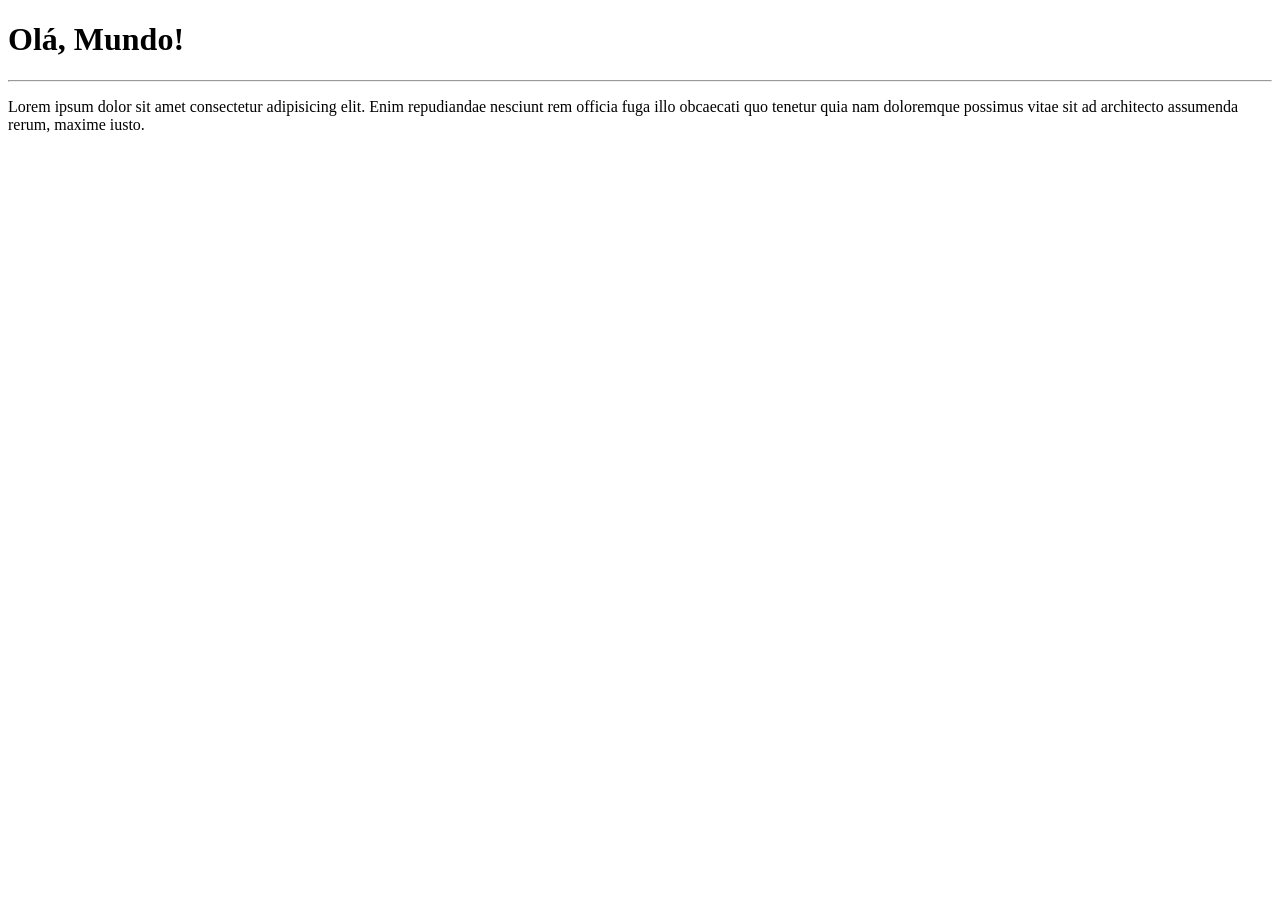
==== index.html @ dfb0e971 "Update index" ====
<!DOCTYPE html>
<html lang="en">
<head>
    <meta charset="UTF-8">
    <meta http-equiv="X-UA-Compatible" content="IE=edge">
    <meta name="viewport" content="width=device-width, initial-scale=1.0">
    <title>Site exemplo</title>
</head>
<body>
    <h1>Olá, Mundo!</h1>
    <hr>
    <p>Lorem ipsum dolor sit amet consectetur adipisicing elit. Enim repudiandae nesciunt rem officia fuga illo obcaecati quo tenetur quia nam doloremque possimus vitae sit ad architecto assumenda rerum, maxime iusto.</p>
</body>
</html>
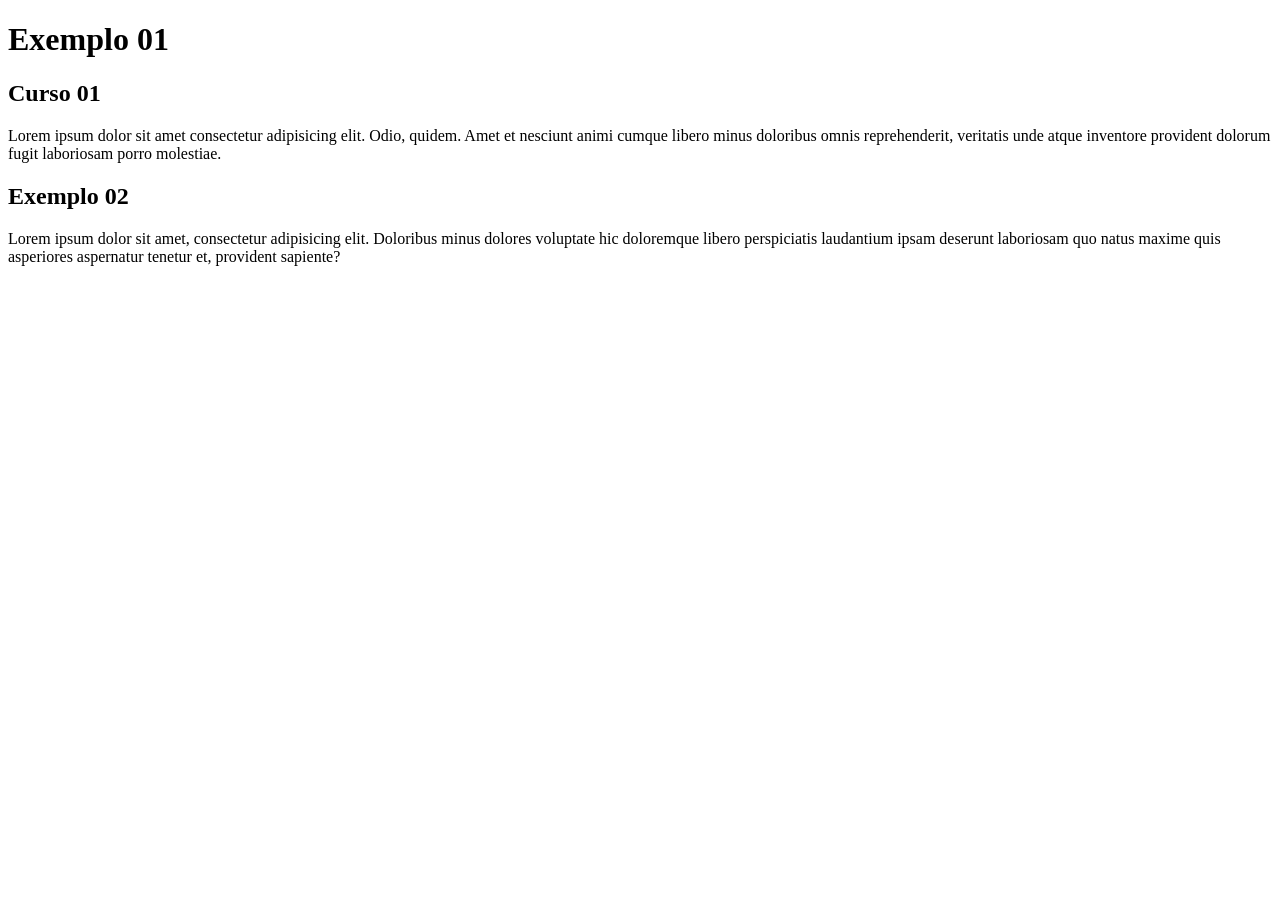
==== commit 022030ff: "Start conteúdo" ====
--- a/index.html
+++ b/index.html
@@ -7,8 +7,18 @@
     <title>Site exemplo</title>
 </head>
 <body>
-    <h1>Olá, Mundo!</h1>
-    <hr>
-    <p>Lorem ipsum dolor sit amet consectetur adipisicing elit. Enim repudiandae nesciunt rem officia fuga illo obcaecati quo tenetur quia nam doloremque possimus vitae sit ad architecto assumenda rerum, maxime iusto.</p>
+    <main>
+        <header>
+            <h1>Exemplo 01</h1>
+        </header>
+        <article>
+            <h2>Curso 01</h2>
+            <p>Lorem ipsum dolor sit amet consectetur adipisicing elit. Odio, quidem. Amet et nesciunt animi cumque libero minus doloribus omnis reprehenderit, veritatis unde atque inventore provident dolorum fugit laboriosam porro molestiae.</p>
+        </article>
+        <article>
+            <h2>Exemplo 02</h2>
+            <p>Lorem ipsum dolor sit amet, consectetur adipisicing elit. Doloribus minus dolores voluptate hic doloremque libero perspiciatis laudantium ipsam deserunt laboriosam quo natus maxime quis asperiores aspernatur tenetur et, provident sapiente?</p>
+        </article>
+    </main>
 </body>
 </html>
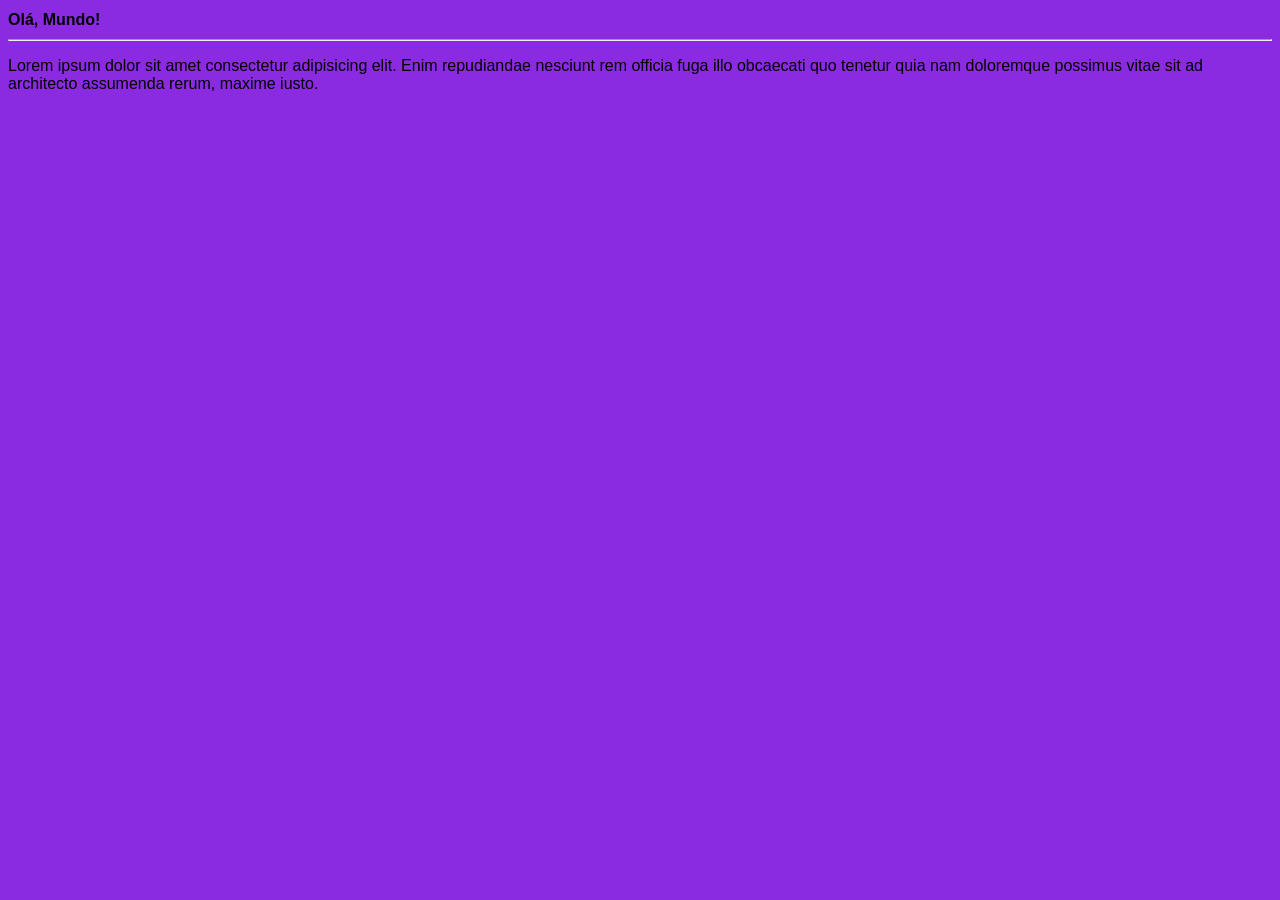
==== commit d72df828: "Start design" ====
--- a/index.html
+++ b/index.html
@@ -5,20 +5,11 @@
     <meta http-equiv="X-UA-Compatible" content="IE=edge">
     <meta name="viewport" content="width=device-width, initial-scale=1.0">
     <title>Site exemplo</title>
+    <link rel="stylesheet" href="style.css">
 </head>
 <body>
-    <main>
-        <header>
-            <h1>Exemplo 01</h1>
-        </header>
-        <article>
-            <h2>Curso 01</h2>
-            <p>Lorem ipsum dolor sit amet consectetur adipisicing elit. Odio, quidem. Amet et nesciunt animi cumque libero minus doloribus omnis reprehenderit, veritatis unde atque inventore provident dolorum fugit laboriosam porro molestiae.</p>
-        </article>
-        <article>
-            <h2>Exemplo 02</h2>
-            <p>Lorem ipsum dolor sit amet, consectetur adipisicing elit. Doloribus minus dolores voluptate hic doloremque libero perspiciatis laudantium ipsam deserunt laboriosam quo natus maxime quis asperiores aspernatur tenetur et, provident sapiente?</p>
-        </article>
-    </main>
+    <h1>Olá, Mundo!</h1>
+    <hr>
+    <p>Lorem ipsum dolor sit amet consectetur adipisicing elit. Enim repudiandae nesciunt rem officia fuga illo obcaecati quo tenetur quia nam doloremque possimus vitae sit ad architecto assumenda rerum, maxime iusto.</p>
 </body>
 </html>
--- a/style.css
+++ b/style.css
@@ -0,0 +1,16 @@
+* {
+    font-family: Arial, Helvetica, sans-serif;
+    font-size: 16px;
+}
+
+body {
+    background-color: blueviolet;
+}
+
+main {
+    background-color: white;
+    width: 500px;
+    margin: auto;
+    padding: 10px;
+    box-shadow: 3px 3px 5px #000000;
+}
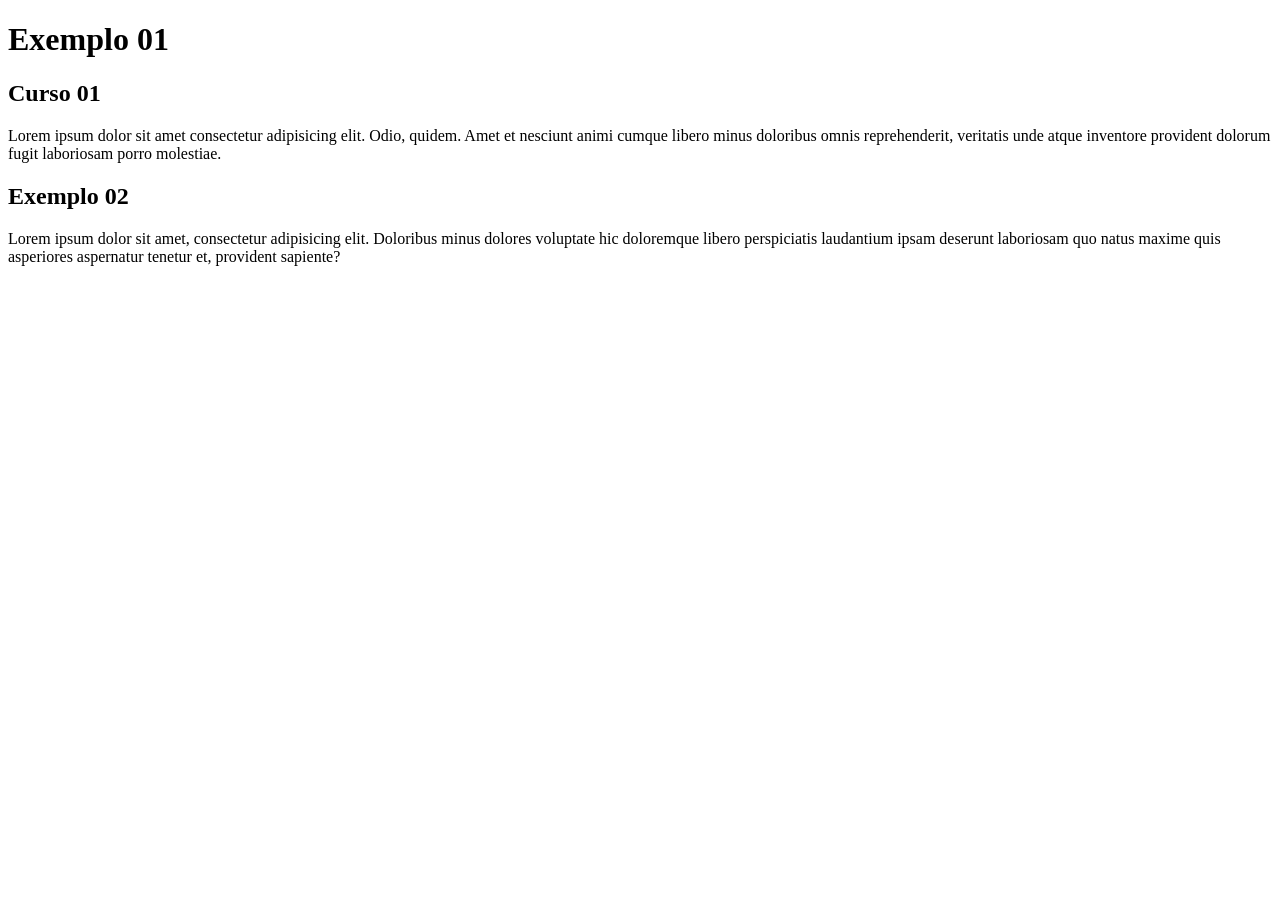
==== commit 00f539db: "Titulo" ====
--- a/index.html
+++ b/index.html
@@ -4,12 +4,21 @@
     <meta charset="UTF-8">
     <meta http-equiv="X-UA-Compatible" content="IE=edge">
     <meta name="viewport" content="width=device-width, initial-scale=1.0">
-    <title>Site exemplo</title>
-    <link rel="stylesheet" href="style.css">
+    <title>Site Teste</title>
 </head>
 <body>
-    <h1>Olá, Mundo!</h1>
-    <hr>
-    <p>Lorem ipsum dolor sit amet consectetur adipisicing elit. Enim repudiandae nesciunt rem officia fuga illo obcaecati quo tenetur quia nam doloremque possimus vitae sit ad architecto assumenda rerum, maxime iusto.</p>
+    <main>
+        <header>
+            <h1>Exemplo 01</h1>
+        </header>
+        <article>
+            <h2>Curso 01</h2>
+            <p>Lorem ipsum dolor sit amet consectetur adipisicing elit. Odio, quidem. Amet et nesciunt animi cumque libero minus doloribus omnis reprehenderit, veritatis unde atque inventore provident dolorum fugit laboriosam porro molestiae.</p>
+        </article>
+        <article>
+            <h2>Exemplo 02</h2>
+            <p>Lorem ipsum dolor sit amet, consectetur adipisicing elit. Doloribus minus dolores voluptate hic doloremque libero perspiciatis laudantium ipsam deserunt laboriosam quo natus maxime quis asperiores aspernatur tenetur et, provident sapiente?</p>
+        </article>
+    </main>
 </body>
 </html>
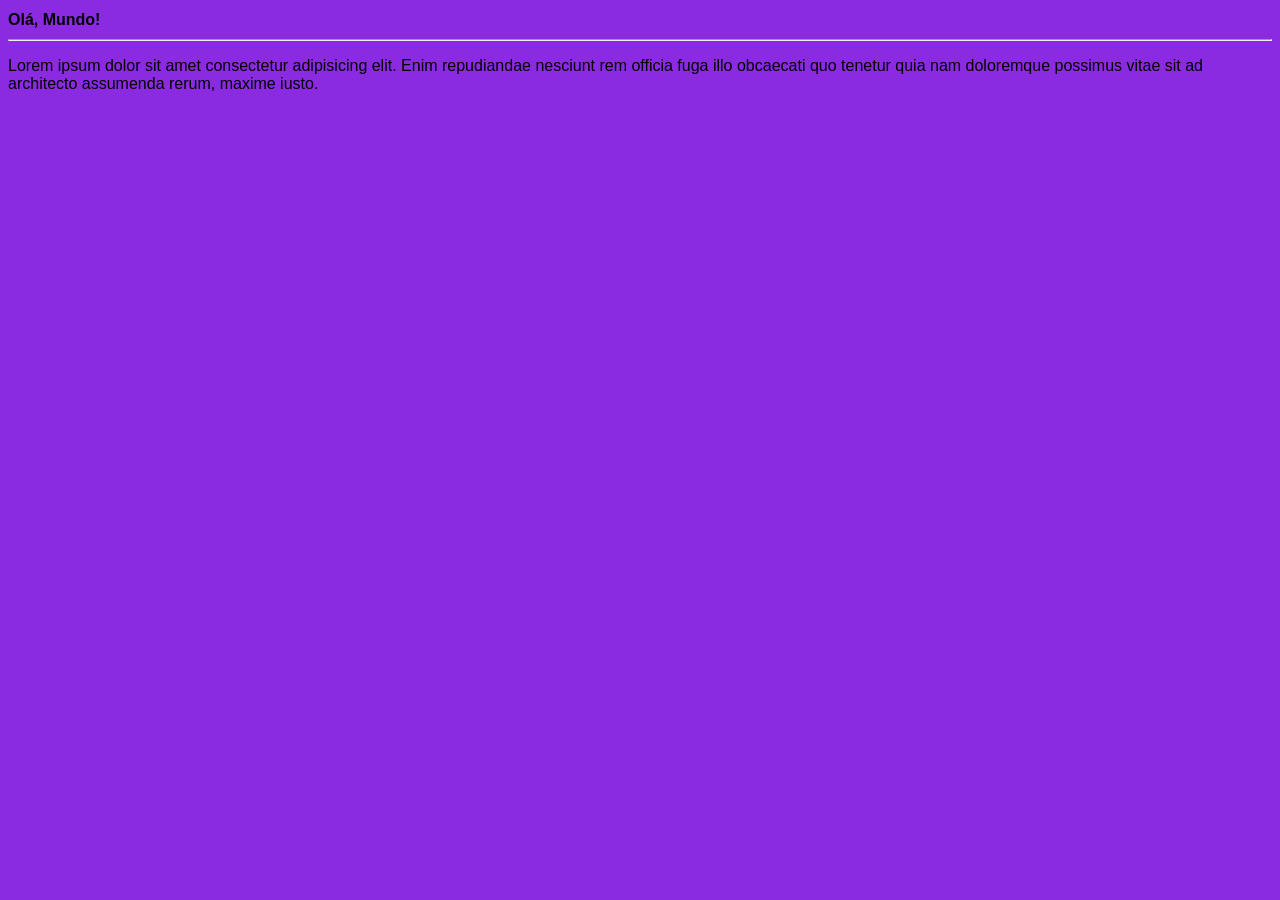
==== commit 852607a9: "Titulo" ====
--- a/index.html
+++ b/index.html
@@ -4,21 +4,12 @@
     <meta charset="UTF-8">
     <meta http-equiv="X-UA-Compatible" content="IE=edge">
     <meta name="viewport" content="width=device-width, initial-scale=1.0">
-    <title>Site Teste</title>
+    <title>Site Test</title>
+    <link rel="stylesheet" href="style.css">
 </head>
 <body>
-    <main>
-        <header>
-            <h1>Exemplo 01</h1>
-        </header>
-        <article>
-            <h2>Curso 01</h2>
-            <p>Lorem ipsum dolor sit amet consectetur adipisicing elit. Odio, quidem. Amet et nesciunt animi cumque libero minus doloribus omnis reprehenderit, veritatis unde atque inventore provident dolorum fugit laboriosam porro molestiae.</p>
-        </article>
-        <article>
-            <h2>Exemplo 02</h2>
-            <p>Lorem ipsum dolor sit amet, consectetur adipisicing elit. Doloribus minus dolores voluptate hic doloremque libero perspiciatis laudantium ipsam deserunt laboriosam quo natus maxime quis asperiores aspernatur tenetur et, provident sapiente?</p>
-        </article>
-    </main>
+    <h1>Olá, Mundo!</h1>
+    <hr>
+    <p>Lorem ipsum dolor sit amet consectetur adipisicing elit. Enim repudiandae nesciunt rem officia fuga illo obcaecati quo tenetur quia nam doloremque possimus vitae sit ad architecto assumenda rerum, maxime iusto.</p>
 </body>
 </html>
--- a/style.css
+++ b/style.css
@@ -0,0 +1,16 @@
+* {
+    font-family: Arial, Helvetica, sans-serif;
+    font-size: 16px;
+}
+
+body {
+    background-color: blueviolet;
+}
+
+main {
+    background-color: white;
+    width: 500px;
+    margin: auto;
+    padding: 10px;
+    box-shadow: 3px 3px 5px #000000;
+}
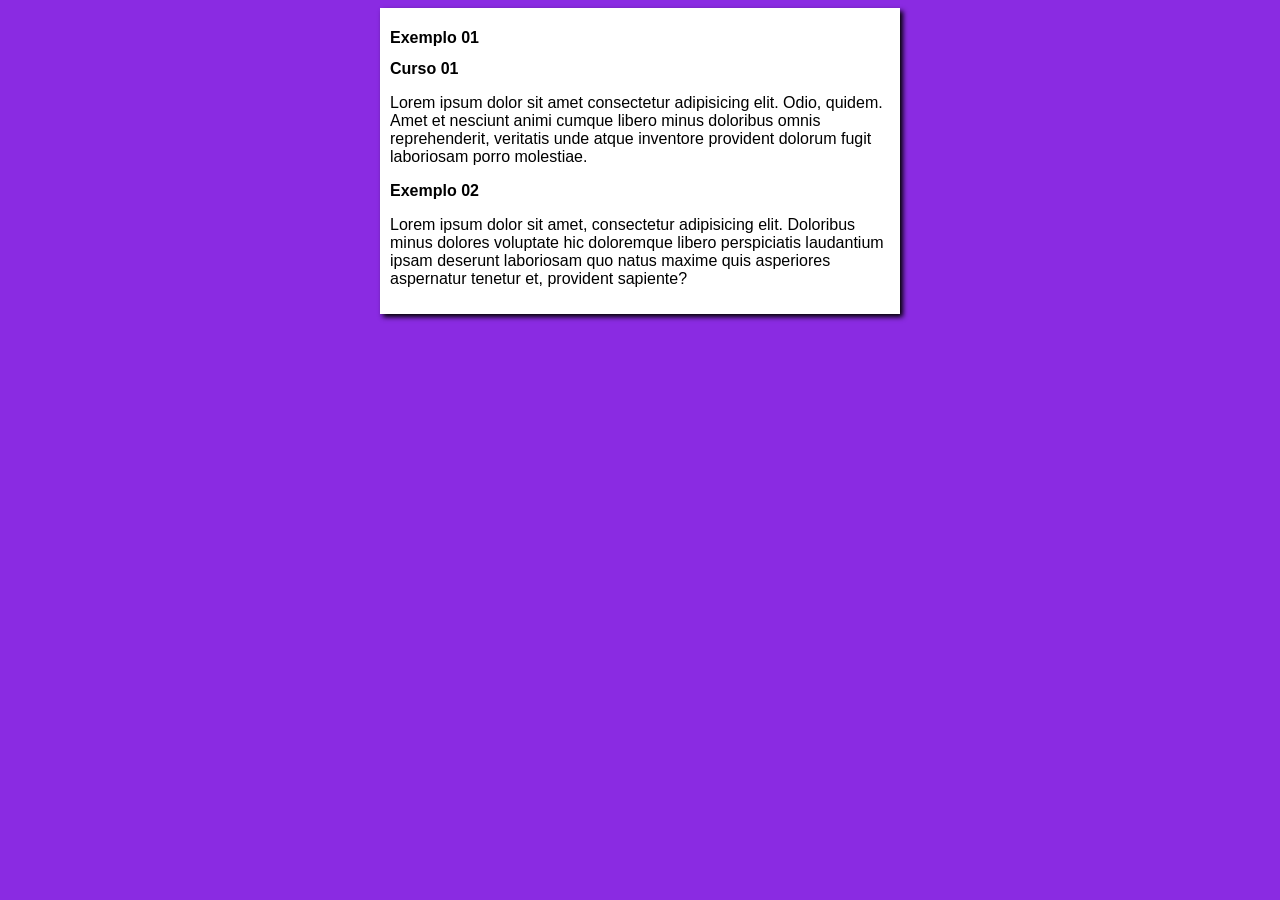
==== commit d5bab021: "Merge branch 'design'" ====
--- a/index.html
+++ b/index.html
@@ -4,12 +4,22 @@
     <meta charset="UTF-8">
     <meta http-equiv="X-UA-Compatible" content="IE=edge">
     <meta name="viewport" content="width=device-width, initial-scale=1.0">
-    <title>Site Test</title>
+    <title>Site Teste</title>
     <link rel="stylesheet" href="style.css">
 </head>
 <body>
-    <h1>Olá, Mundo!</h1>
-    <hr>
-    <p>Lorem ipsum dolor sit amet consectetur adipisicing elit. Enim repudiandae nesciunt rem officia fuga illo obcaecati quo tenetur quia nam doloremque possimus vitae sit ad architecto assumenda rerum, maxime iusto.</p>
+    <main>
+        <header>
+            <h1>Exemplo 01</h1>
+        </header>
+        <article>
+            <h2>Curso 01</h2>
+            <p>Lorem ipsum dolor sit amet consectetur adipisicing elit. Odio, quidem. Amet et nesciunt animi cumque libero minus doloribus omnis reprehenderit, veritatis unde atque inventore provident dolorum fugit laboriosam porro molestiae.</p>
+        </article>
+        <article>
+            <h2>Exemplo 02</h2>
+            <p>Lorem ipsum dolor sit amet, consectetur adipisicing elit. Doloribus minus dolores voluptate hic doloremque libero perspiciatis laudantium ipsam deserunt laboriosam quo natus maxime quis asperiores aspernatur tenetur et, provident sapiente?</p>
+        </article>
+    </main>
 </body>
 </html>
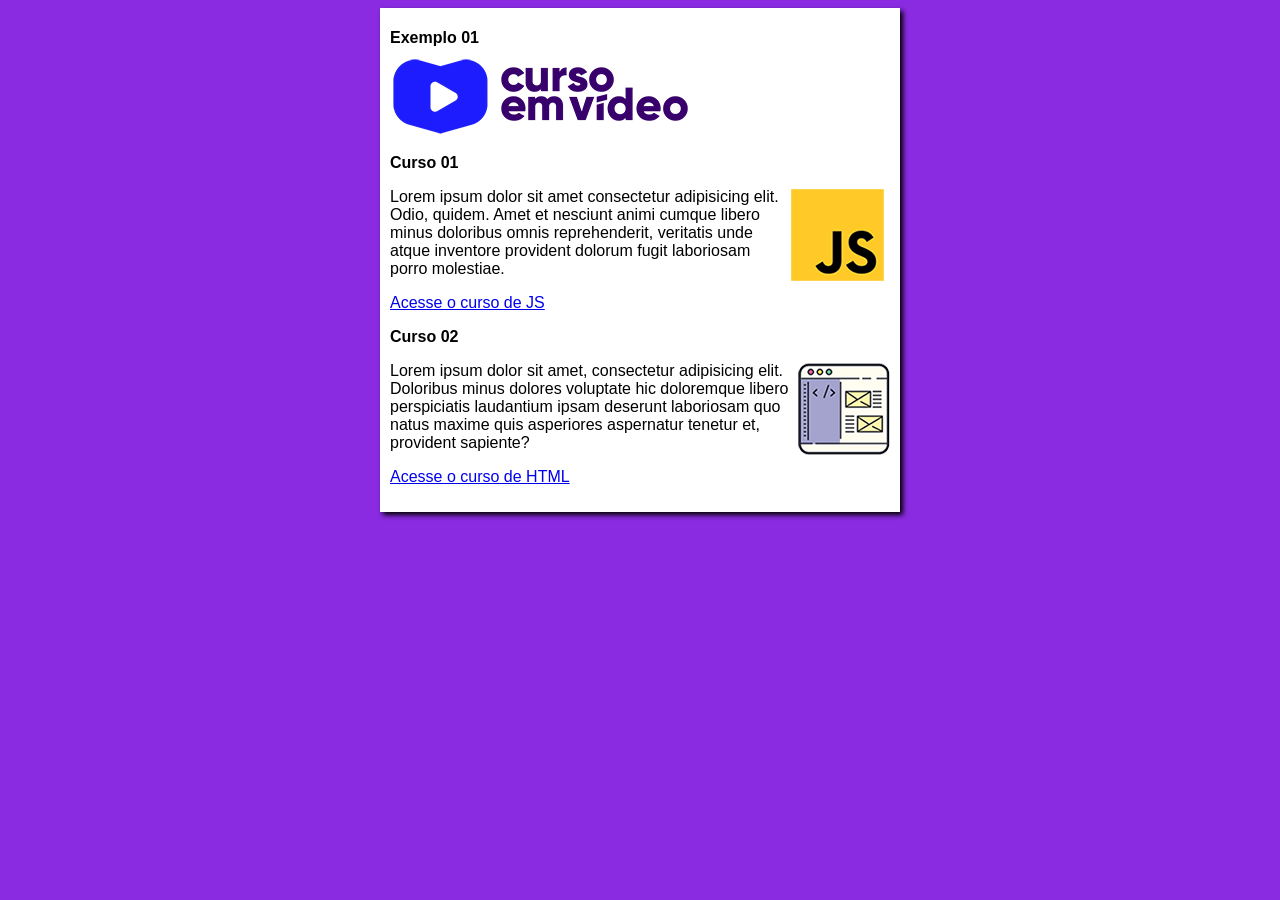
==== commit c7f8325f: "Update" ====
--- a/index.html
+++ b/index.html
@@ -11,14 +11,21 @@
     <main>
         <header>
             <h1>Exemplo 01</h1>
+            <img src="imagens/curso-em-video-cor.png" alt="Curso em Video">
         </header>
+
         <article>
             <h2>Curso 01</h2>
+            <img class="lado" src="imagens/curso-javascript.png" alt="Curso JS">
             <p>Lorem ipsum dolor sit amet consectetur adipisicing elit. Odio, quidem. Amet et nesciunt animi cumque libero minus doloribus omnis reprehenderit, veritatis unde atque inventore provident dolorum fugit laboriosam porro molestiae.</p>
+            <p><a href="curso-js.html">Acesse o curso de JS</a></p>
         </article>
+
         <article>
-            <h2>Exemplo 02</h2>
+            <h2>Curso 02</h2>
+            <img class="lado" src="imagens/curso-html-css.png" alt="">
             <p>Lorem ipsum dolor sit amet, consectetur adipisicing elit. Doloribus minus dolores voluptate hic doloremque libero perspiciatis laudantium ipsam deserunt laboriosam quo natus maxime quis asperiores aspernatur tenetur et, provident sapiente?</p>
+            <p><a href="curso-html.html">Acesse o curso de HTML</a></p>
         </article>
     </main>
 </body>
--- a/style.css
+++ b/style.css
@@ -7,6 +7,10 @@
     background-color: blueviolet;
 }
 
+img.lado {
+    float: right;
+}
+
 main {
     background-color: white;
     width: 500px;
